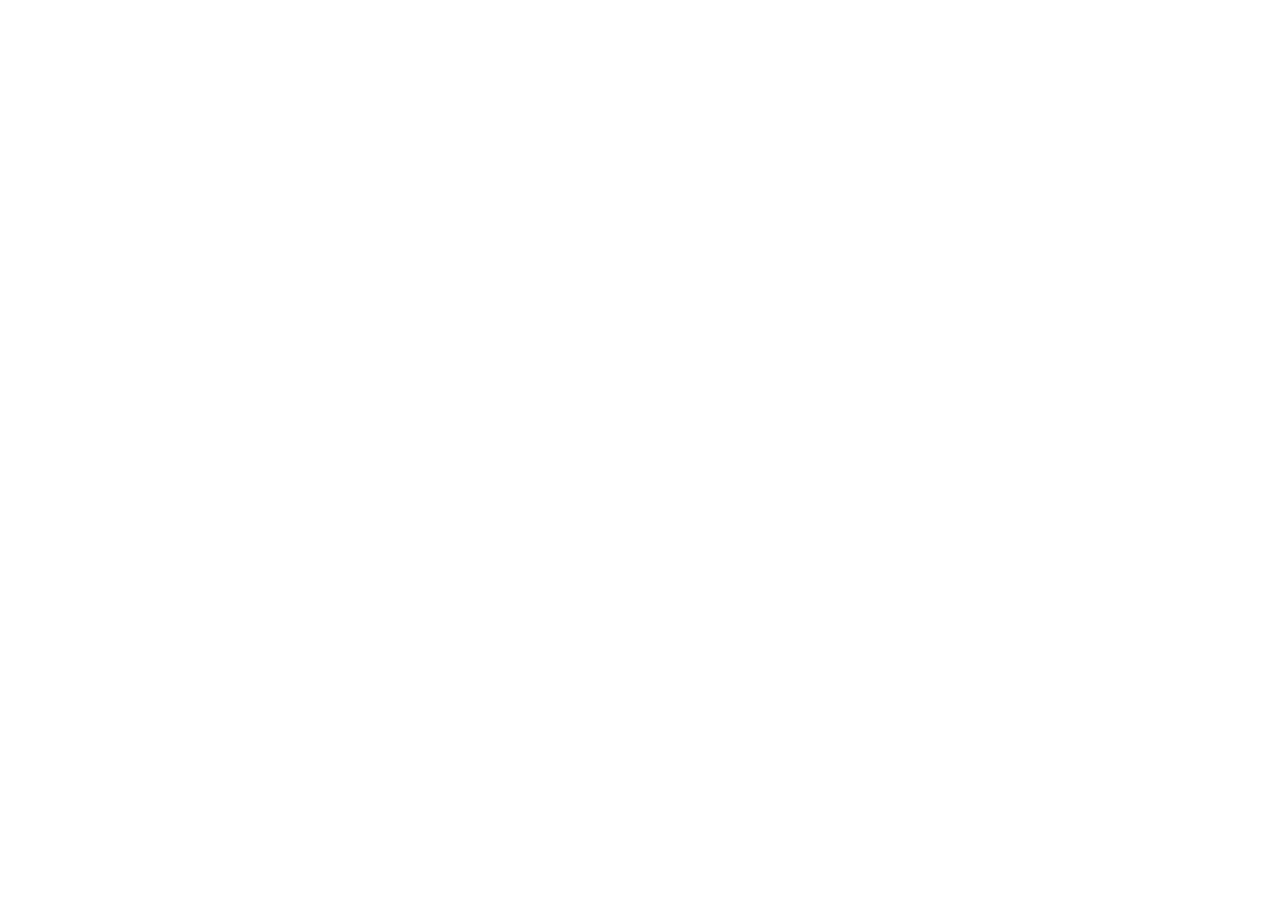
==== activities.html @ d21e815b "created new files for activites and project tabs" ====
<!DOCTYPE html>
<html lang="en">
<head>
    <meta charset="UTF-8">
    <meta name="viewport" content="width=device-width, initial-scale=1.0">
    <title>Daiana O | Activities</title>
</head>
<body>
    
</body>
</html>
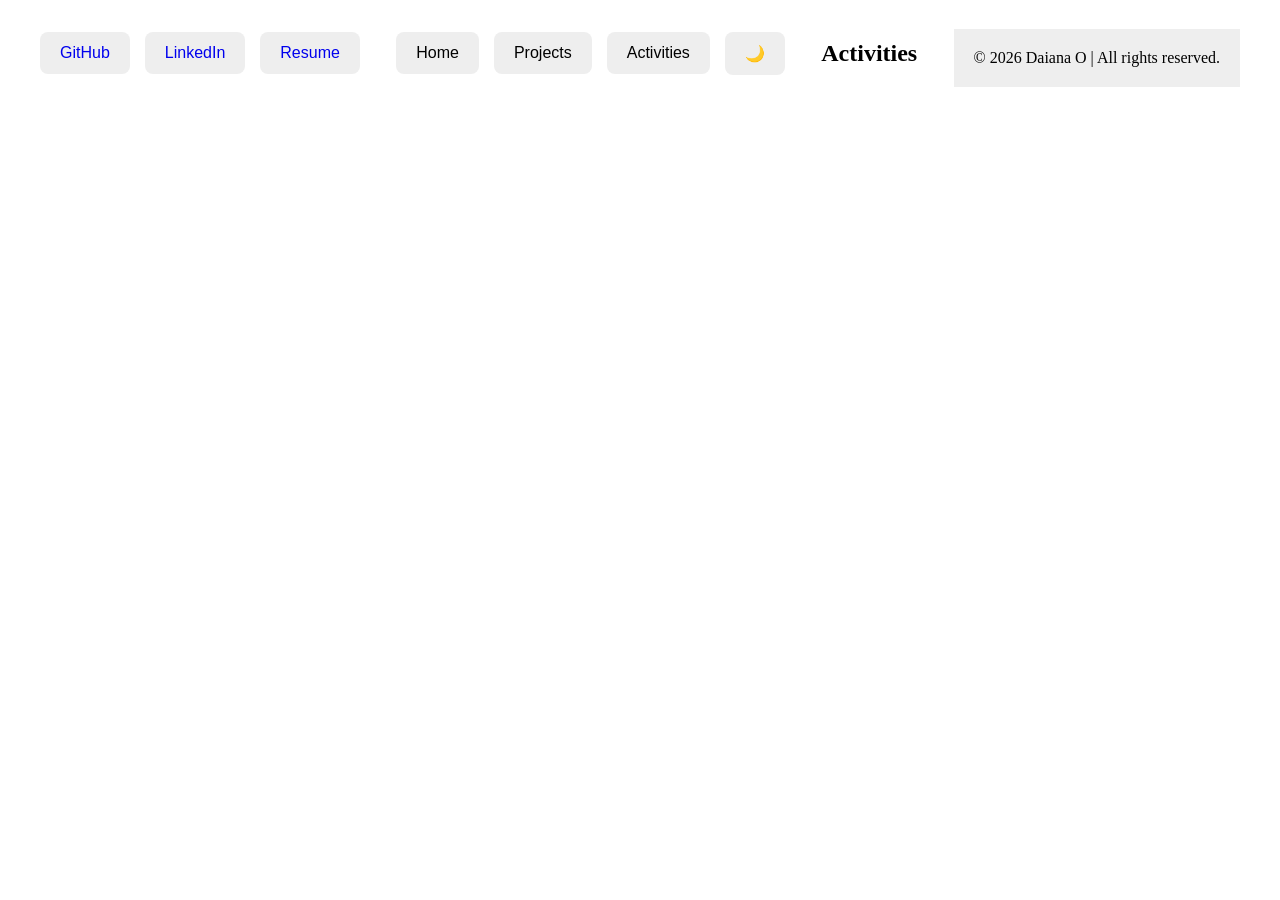
==== commit 56d305bb: "added nav bar and footer to activities file" ====
--- a/activities.html
+++ b/activities.html
@@ -4,8 +4,48 @@
     <meta charset="UTF-8">
     <meta name="viewport" content="width=device-width, initial-scale=1.0">
     <title>Daiana O | Activities</title>
+
+    <link rel="stylesheet" href="style.css">
+    <script src="script.js" defer></script>
 </head>
 <body>
+
+    <nav>
+    <div class="nav-left">
+        <a href="https://github.com/daiana-o">
+            <button id="github">GitHub</button>
+        </a>
+        <a href="https://www.linkedin.com/in/daiana-ortiz21/">
+            <button id="linkedin">LinkedIn</button>
+        </a>
+        <a href="files/resume.pdf">
+            <button id="resume">Resume</button>
+        </a>
+    </div>
+
+    <div class="nav-right">
+        <button id="home" onclick="window.location.href='index.html'">
+            Home
+        </button>
+
+        <button id="projects" onclick="window.location.href='projects.html'">
+            Projects
+        </button>
+
+        <button id="activities" onclick="window.location.href='activities.html'">
+            Activities
+        </button>
+
+        <button id="darkmode" type="button">🌙</button>
+    </div>
+
+
+    <h1>Activities</h1>
+
+
+    <footer>
+        <p>© 2026 Daiana O | All rights reserved.</p>
+    </footer>
     
 </body>
 </html>
--- a/style.css
+++ b/style.css
@@ -0,0 +1,121 @@
+/* Page layout */
+html,
+body {
+    height: 100%;
+    margin: 0;
+}
+
+body {
+    min-height: 100vh;
+    display: flex;
+    flex-direction: column;
+}
+
+/* Navigation bar */
+nav {
+    display: flex;
+    align-items: center;
+    justify-content: space-between;
+    gap: 30px;
+    padding: 20px 40px;
+
+    position: sticky;
+    top: 0;
+    z-index: 1000;
+
+    background-color: white;
+}
+
+/* Left and right button groups */
+.nav-left,
+.nav-right {
+    display: flex;
+    align-items: center;
+    gap: 15px;
+}
+
+.nav-left {
+    justify-content: flex-start;
+}
+
+.nav-right {
+    justify-content: flex-end;
+}
+
+/* Matching left and right navigation buttons */
+.nav-left button,
+.nav-right button {
+    padding: 12px 20px;
+    border: none;
+    border-radius: 8px;
+
+    background-color: #eeeeee;
+    color: inherit;
+
+    font-size: 16px;
+    cursor: pointer;
+}
+
+.nav-left button:hover,
+.nav-right button:hover {
+    background-color: #cccccc;
+}
+
+/* Center heading */
+header {
+    text-align: center;
+}
+
+header h1 {
+    margin: 0;
+    font-size: 26px;
+    white-space: nowrap;
+}
+
+header h1 span {
+    font-size: 18px;
+    font-weight: normal;
+}
+
+/* Footer */
+footer {
+    margin-top: auto;
+    padding: 20px;
+
+    text-align: center;
+    background-color: #eeeeee;
+}
+
+footer p {
+    margin: 0;
+}
+
+/* Dark mode */
+body.dark-mode {
+    color: white;
+    background-color: #121212;
+}
+
+body.dark-mode nav {
+    background-color: #1f1f1f;
+}
+
+body.dark-mode .nav-left button,
+body.dark-mode .nav-right button {
+    color: white;
+    background-color: #333333;
+}
+
+body.dark-mode .nav-left button:hover,
+body.dark-mode .nav-right button:hover {
+    background-color: #555555;
+}
+
+body.dark-mode footer {
+    background-color: #1f1f1f;
+}
+
+
+/* CSS file for projects below */
+
+/* CSS file for activities below */
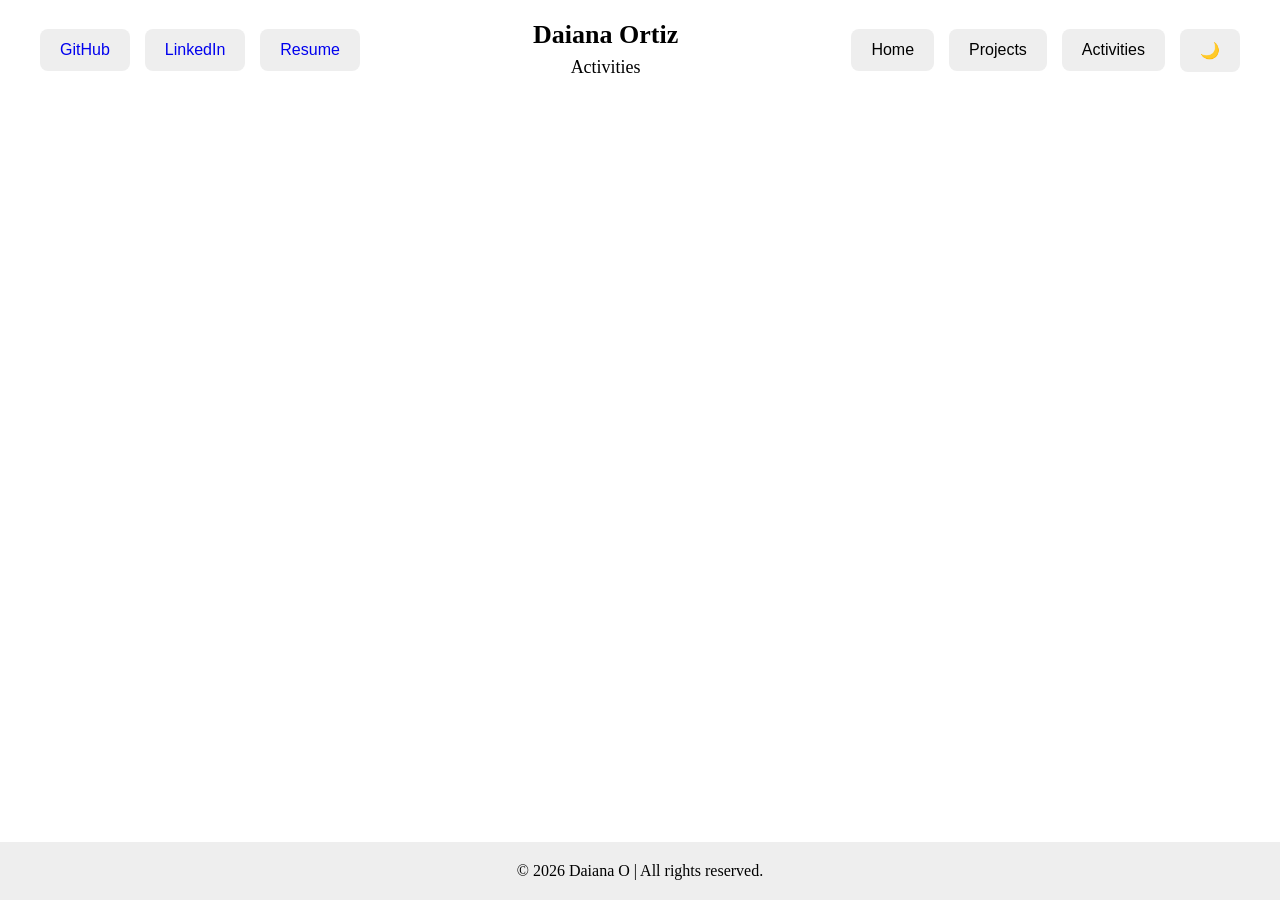
==== commit e4680c8e: "fixed activities page header/navbar" ====
--- a/activities.html
+++ b/activities.html
@@ -23,6 +23,13 @@
         </a>
     </div>
 
+    <header>
+            <h1>
+                Daiana Ortiz<br>
+                <span>Activities</span>
+            </h1>
+        </header>
+
     <div class="nav-right">
         <button id="home" onclick="window.location.href='index.html'">
             Home
@@ -40,9 +47,6 @@
     </div>
 
 
-    <h1>Activities</h1>
-
-
     <footer>
         <p>© 2026 Daiana O | All rights reserved.</p>
     </footer>
--- a/style.css
+++ b/style.css
@@ -79,9 +79,13 @@
 
 /* Footer */
 footer {
-    margin-top: auto;
+    position: fixed;
+    bottom: 0;
+    left: 0;
+    width: 100%;
+
     padding: 20px;
-
+    box-sizing: border-box;
     text-align: center;
     background-color: #eeeeee;
 }
@@ -118,4 +122,41 @@
 
 /* CSS file for projects below */
 
+
+.projects-page {
+    width: min(900px, calc(100% - 40px));
+    margin: 50px auto;
+}
+
+.project {
+    margin-bottom: 25px;
+    padding: 25px;
+    border-radius: 10px;
+    background-color: #f4f4f4;
+}
+
+.project h2 {
+    margin: 0 0 8px;
+}
+
+.project h4 {
+    margin: 0 0 15px;
+    color: #666666;
+}
+
+.project p {
+    margin: 0;
+    line-height: 1.6;
+}
+
+body.dark-mode .project {
+    background-color: #242424;
+}
+
+body.dark-mode .project h4 {
+    color: #bbbbbb;
+}
+
+
+
 /* CSS file for activities below */
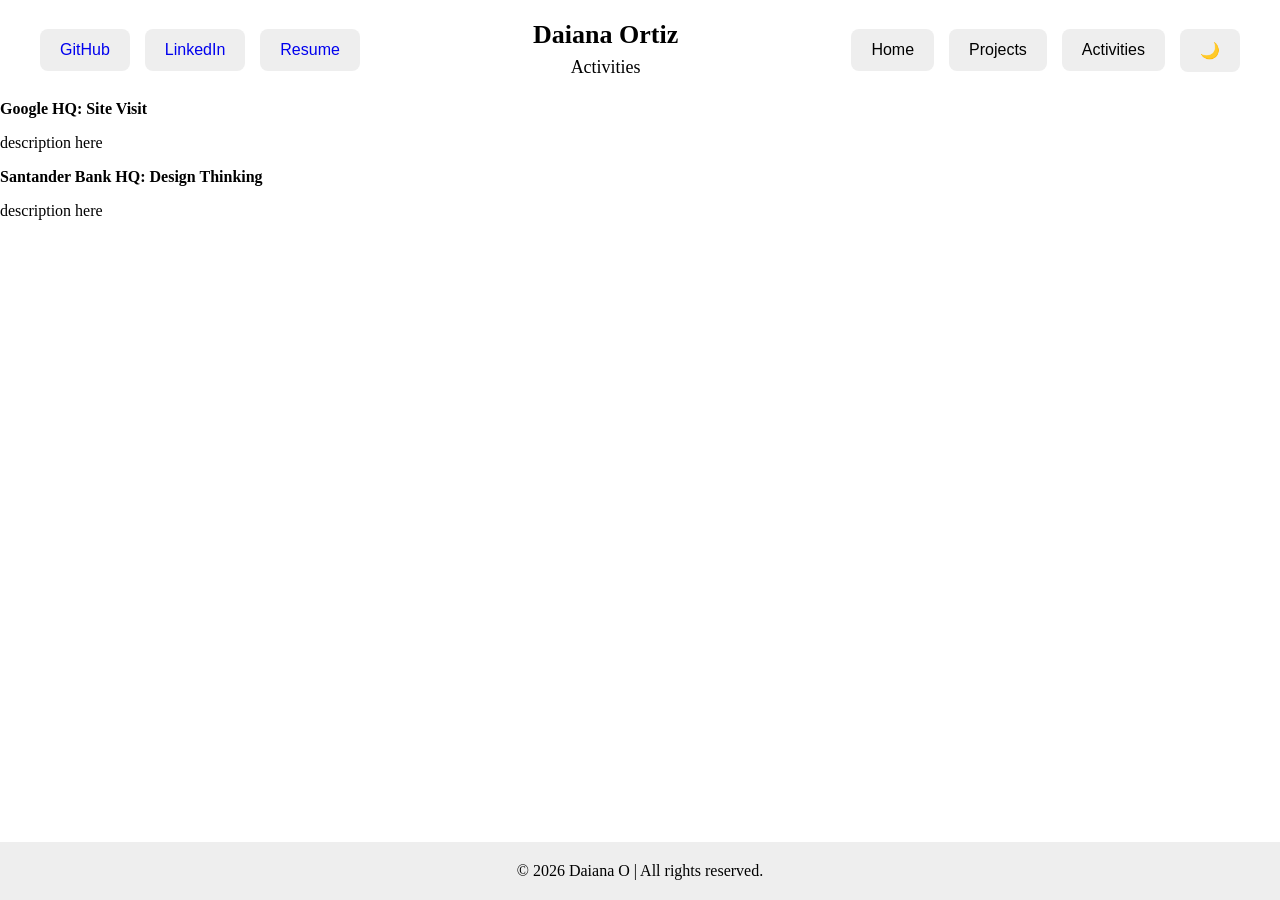
==== commit 04b26ba2: "added activities google/ santandar bank HQ" ====
--- a/activities.html
+++ b/activities.html
@@ -11,39 +11,54 @@
 <body>
 
     <nav>
-    <div class="nav-left">
-        <a href="https://github.com/daiana-o">
-            <button id="github">GitHub</button>
-        </a>
-        <a href="https://www.linkedin.com/in/daiana-ortiz21/">
-            <button id="linkedin">LinkedIn</button>
-        </a>
-        <a href="files/resume.pdf">
-            <button id="resume">Resume</button>
-        </a>
-    </div>
+        <div class="nav-left">
+            <a href="https://github.com/daiana-o">
+                <button id="github">GitHub</button>
+            </a>
+            <a href="https://www.linkedin.com/in/daiana-ortiz21/">
+                <button id="linkedin">LinkedIn</button>
+            </a>
+            <a href="files/resume.pdf">
+                <button id="resume">Resume</button>
+            </a>
+        </div>
 
-    <header>
+        <header>
             <h1>
                 Daiana Ortiz<br>
                 <span>Activities</span>
             </h1>
         </header>
 
-    <div class="nav-right">
-        <button id="home" onclick="window.location.href='index.html'">
-            Home
-        </button>
+        <div class="nav-right">
+            <button id="home" onclick="window.location.href='index.html'">
+                Home
+            </button>
 
-        <button id="projects" onclick="window.location.href='projects.html'">
-            Projects
-        </button>
+            <button id="projects" onclick="window.location.href='projects.html'">
+                Projects
+            </button>
 
-        <button id="activities" onclick="window.location.href='activities.html'">
-            Activities
-        </button>
+            <button id="activities" onclick="window.location.href='activities.html'">
+                Activities
+            </button>
 
-        <button id="darkmode" type="button">🌙</button>
+            <button id="darkmode" type="button">🌙</button>
+        </div>
+    </nav>
+
+    <div>
+        <b>Google HQ: Site Visit</b>
+        <p>
+            description here
+        </p>
+    </div>
+
+    <div>
+        <b>Santander Bank HQ: Design Thinking</b>
+        <p>
+            description here 
+        </p>
     </div>
 
 
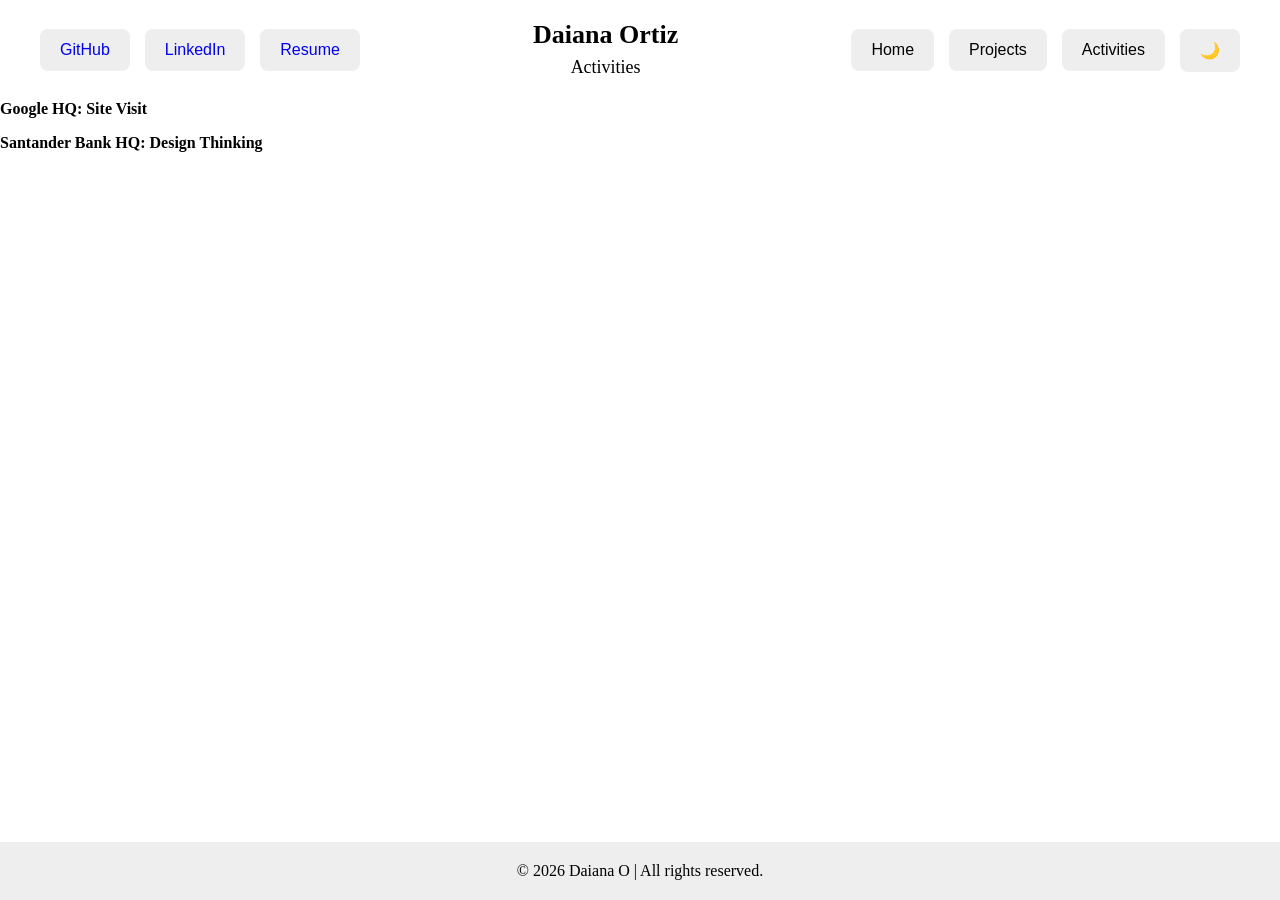
==== commit d95c95fb: "aboyt message" ====
--- a/activities.html
+++ b/activities.html
@@ -50,14 +50,14 @@
     <div>
         <b>Google HQ: Site Visit</b>
         <p>
-            description here
+            
         </p>
     </div>
 
     <div>
         <b>Santander Bank HQ: Design Thinking</b>
         <p>
-            description here 
+            
         </p>
     </div>
 
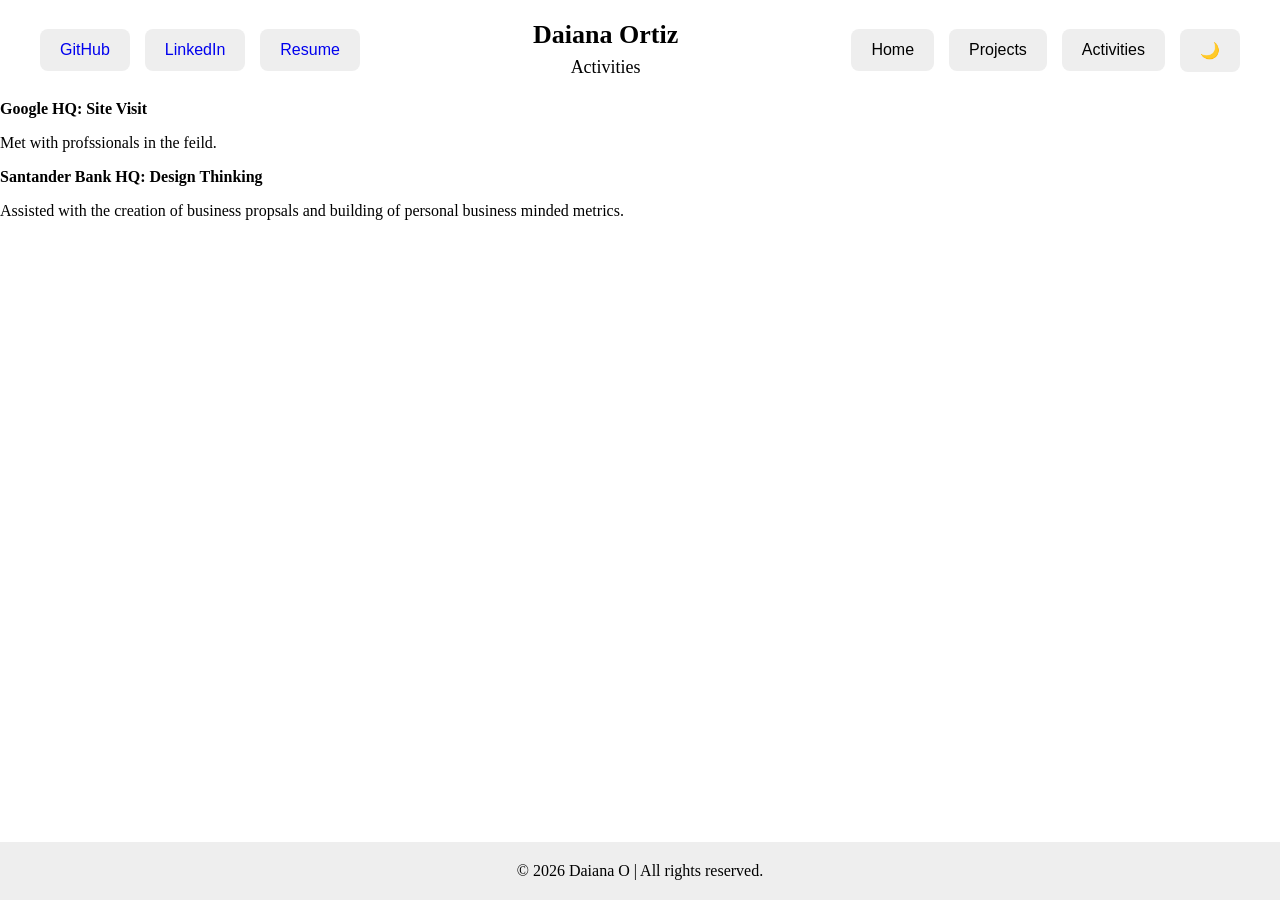
==== commit 87f5c5c5: "activities description" ====
--- a/activities.html
+++ b/activities.html
@@ -50,14 +50,15 @@
     <div>
         <b>Google HQ: Site Visit</b>
         <p>
-            
+            Met with profssionals in the feild.
         </p>
     </div>
 
     <div>
         <b>Santander Bank HQ: Design Thinking</b>
         <p>
-            
+            Assisted with the creation of business propsals and building of
+            personal business minded metrics.
         </p>
     </div>
 
